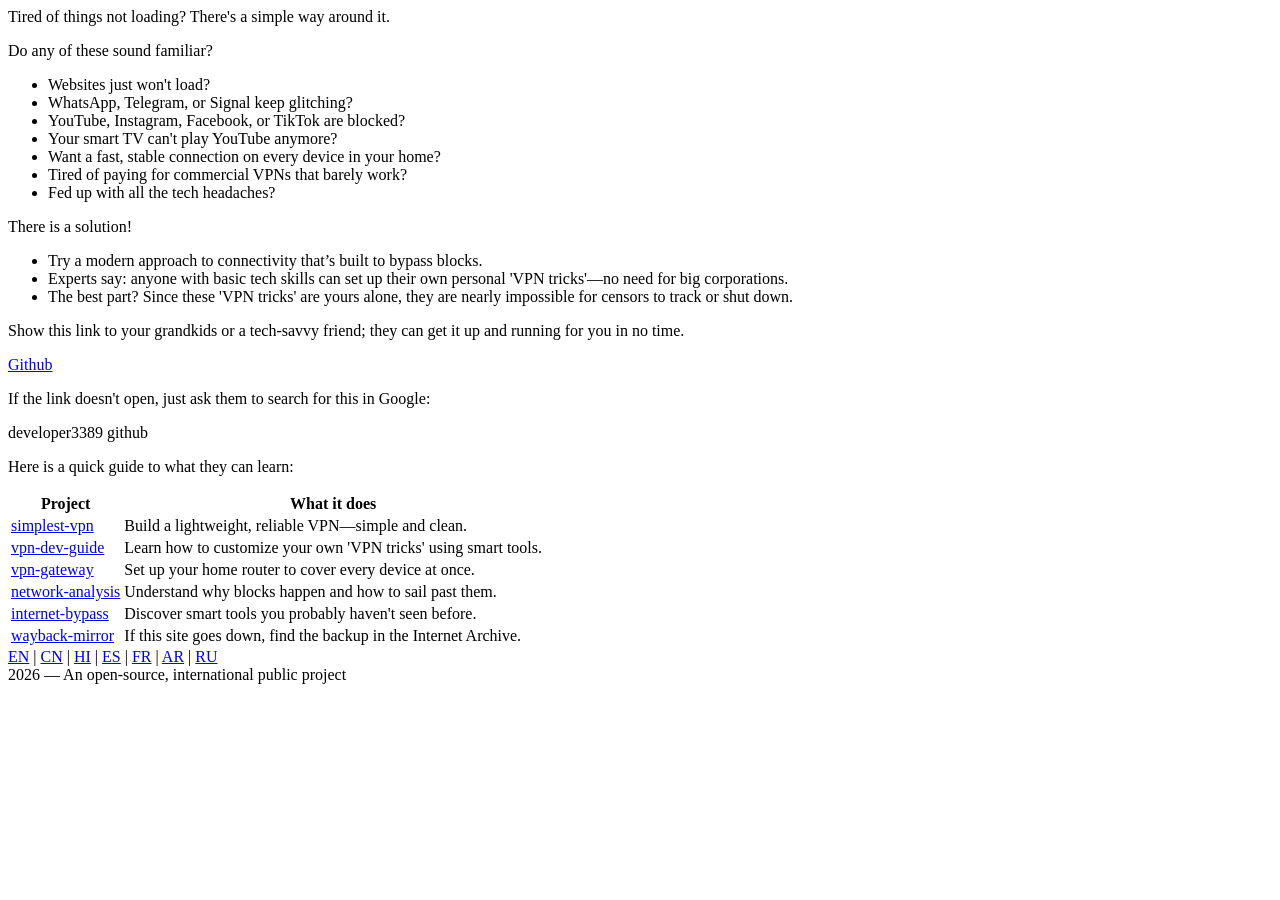
==== index.html @ 2a3e7569 "Create index.html" ====
<!DOCTYPE html>
<html lang="en">

<head>
    <meta charset="UTF-8">
    <meta name="viewport" content="width=device-width, initial-scale=1.0">
    <title>Unrestricted Internet 2026</title>

    <link rel="stylesheet" href="/css/styles.css">
    <link rel="icon" type="image/png" sizes="48x48"
        href="https://f-droid.org/assets/favicon_AfYQ36xPEzFjJiCTyBFVmfWkajkehilUd2geASywhxM=.png">

    <link rel="alternate" hreflang="en" href="https://sivpn.github.io/" />
    <link rel="alternate" hreflang="cn" href="https://sivpn.github.io/cn/" />
    <link rel="alternate" hreflang="hi" href="https://sivpn.github.io/hi/" />
    <link rel="alternate" hreflang="es" href="https://sivpn.github.io/es/" />
    <link rel="alternate" hreflang="fr" href="https://sivpn.github.io/fr/" />
    <link rel="alternate" hreflang="ar" href="https://sivpn.github.io/ar/" />
    <link rel="alternate" hreflang="ru" href="https://sivpn.github.io/ru/" />
</head>

<body dir="ltr">
    <div id="header">
        <span>Tired of things not loading? There's a simple way around it.</span>
    </div>
    <div id="content">
        <p id="IsAboutYou">Do any of these sound familiar?</p>
        <ul id="IsAboutYouList">
            <li>Websites just won't load?</li>
            <li>WhatsApp, Telegram, or Signal keep glitching?</li>
            <li>YouTube, Instagram, Facebook, or TikTok are blocked?</li>
            <li>Your smart TV can't play YouTube anymore?</li>
            <li>Want a fast, stable connection on every device in your home?</li>
            <li>Tired of paying for commercial VPNs that barely work?</li>
            <li>Fed up with all the tech headaches?</li>
        </ul>
        <p id="DecisionFound">There is a solution!</p>
        <ul id="DecisionFoundList">
            <li>Try a modern approach to connectivity that’s built to bypass blocks.</li>
            <li>Experts say: anyone with basic tech skills can set up their own personal 'VPN tricks'—no need for big corporations.</li>
            <li>The best part? Since these 'VPN tricks' are yours alone, they are nearly impossible for censors to track or shut down.</li>
        </ul>

        <div id="YouCanVisit">
            <p>Show this link to your grandkids or a tech-savvy friend; they can get it up and running for you in no time.</p>
            <a href="https://github.com/developer3389/" target="_blank" class="store-badge">Github</a>
        </div>
        <div id="IfAfraid">
            <p>If the link doesn't open, just ask them to search for this in Google:</p>
            <span id="SearchWords">developer3389 github</span>
        </div>
        <p id="ThereYouWillKnow">Here is a quick guide to what they can learn:</p>
        <div id="table-container">
            <table>
                <thead>
                    <tr>
                        <th>Project</th>
                        <th>What it does</th>
                    </tr>
                </thead>
                <tbody>
                    <tr>
                        <td><a href="https://github.com/developer3389/simplest-vpn" target="_blank">simplest-vpn</a>
                        </td>
                        <td>Build a lightweight, reliable VPN—simple and clean.</td>
                    </tr>
                    <tr>
                        <td><a href="https://github.com/developer3389/vpn-dev-guide" target="_blank">vpn-dev-guide</a>
                        </td>
                        <td>Learn how to customize your own 'VPN tricks' using smart tools.</td>
                    </tr>
                    <tr>
                        <td><a href="https://github.com/developer3389/vpn-gateway" target="_blank">vpn-gateway</a></td>
                        <td>Set up your home router to cover every device at once.</td>
                    </tr>
                    <tr>
                        <td><a href="https://github.com/developer3389/network-censorship-analysis"
                                target="_blank">network-analysis</a></td>
                        <td>Understand why blocks happen and how to sail past them.</td>
                    </tr>
                    <tr>
                        <td><a href="https://github.com/developer3389/awesome-internet-blocking-bypass"
                                target="_blank">internet-bypass</a></td>
                        <td>Discover smart tools you probably haven't seen before.</td>
                    </tr>
                    <tr>
                        <td><a href="https://web.archive.org/web/20260609130825/https://github.com/developer3389"
                                target="_blank">wayback-mirror</a></td>
                        <td>If this site goes down, find the backup in the Internet Archive.</td>
                    </tr>
                </tbody>
            </table>
        </div>
    </div>
    <div id="footer">
        <div id="lang-links"><a href="/" class="lang-link">EN</a> | <a href="/cn/" class="lang-link">CN</a> | <a href="/hi/" class="lang-link">HI</a> | <a href="/es/" class="lang-link">ES</a> | <a href="/fr/" class="lang-link">FR</a> | <a href="/ar/" class="lang-link">AR</a> | <a href="/ru/" class="lang-link">RU</a></div>
        <span>2026 — An open-source, international public project</span>
    </div>

    <script>
        (function () {
            let supportedLangs = ["en","cn","hi","es","fr","ar","ru"];

            if (sessionStorage.getItem('lang_redirected')) {
                return;
            }

            let defaultLang = 'en';
            let userLang = navigator.language.split('-')[0];

            if (userLang !== defaultLang && supportedLangs.includes(userLang)) {
                sessionStorage.setItem('lang_redirected', 'true');
                window.location.href = `/${userLang}/`;
                return;
            }

            if(userLang !== defaultLang && !supportedLangs.includes(userLang)) {
                sessionStorage.setItem('lang_redirected', 'true');
                window.location.href = `/${defaultLang}/`;
                return;
            }
        })();
    </script>
</body>

</html>
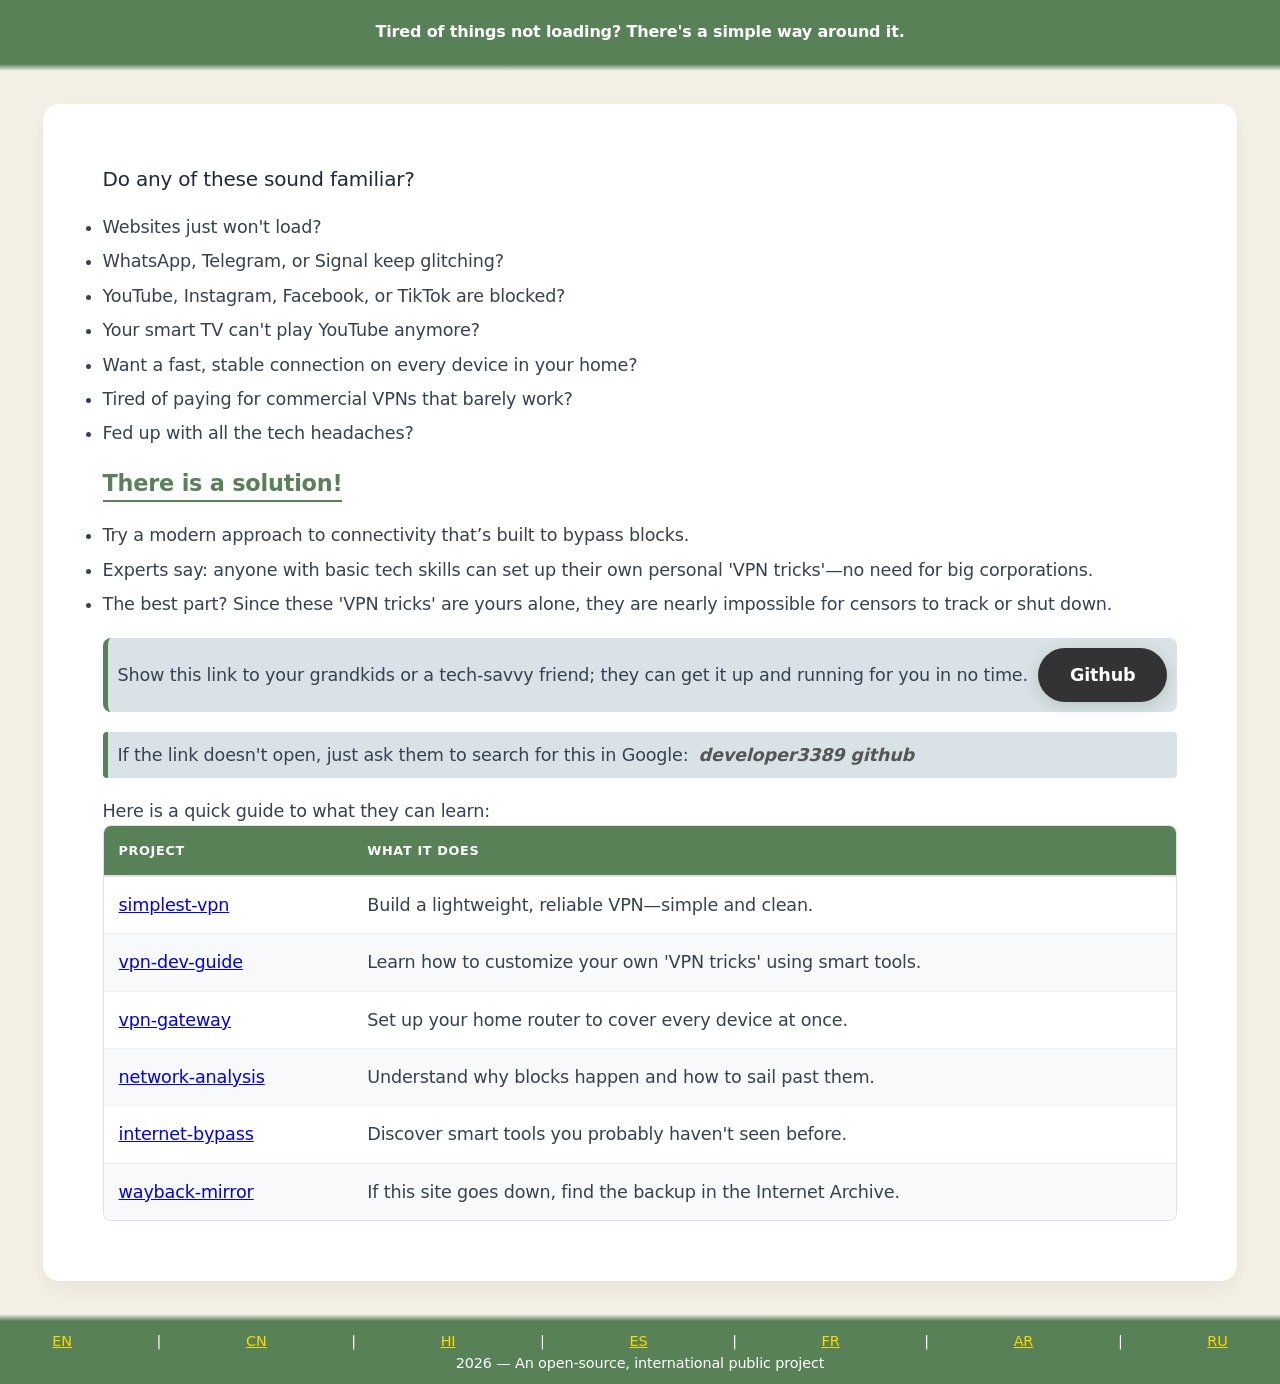
==== commit af02c888: "Update index.html" ====
--- a/index.html
+++ b/index.html
@@ -20,6 +20,31 @@
 </head>
 
 <body dir="ltr">
+    <script>
+        (function () {
+            let supportedLangs = ["en","cn","hi","es","fr","ar","ru"];
+
+            if (sessionStorage.getItem('lang_redirected')) {
+                return;
+            }
+
+            let defaultLang = 'en';
+            let userLang = navigator.language.split('-')[0];
+
+            if (userLang !== defaultLang && supportedLangs.includes(userLang)) {
+                sessionStorage.setItem('lang_redirected', 'true');
+                window.location.href = `/${userLang}/`;
+                return;
+            }
+
+            if(userLang !== defaultLang && !supportedLangs.includes(userLang)) {
+                sessionStorage.setItem('lang_redirected', 'true');
+                window.location.href = '/';
+                return;
+            }
+        })();
+    </script>
+
     <div id="header">
         <span>Tired of things not loading? There's a simple way around it.</span>
     </div>
@@ -96,31 +121,6 @@
         <div id="lang-links"><a href="/" class="lang-link">EN</a> | <a href="/cn/" class="lang-link">CN</a> | <a href="/hi/" class="lang-link">HI</a> | <a href="/es/" class="lang-link">ES</a> | <a href="/fr/" class="lang-link">FR</a> | <a href="/ar/" class="lang-link">AR</a> | <a href="/ru/" class="lang-link">RU</a></div>
         <span>2026 — An open-source, international public project</span>
     </div>
-
-    <script>
-        (function () {
-            let supportedLangs = ["en","cn","hi","es","fr","ar","ru"];
-
-            if (sessionStorage.getItem('lang_redirected')) {
-                return;
-            }
-
-            let defaultLang = 'en';
-            let userLang = navigator.language.split('-')[0];
-
-            if (userLang !== defaultLang && supportedLangs.includes(userLang)) {
-                sessionStorage.setItem('lang_redirected', 'true');
-                window.location.href = `/${userLang}/`;
-                return;
-            }
-
-            if(userLang !== defaultLang && !supportedLangs.includes(userLang)) {
-                sessionStorage.setItem('lang_redirected', 'true');
-                window.location.href = `/${defaultLang}/`;
-                return;
-            }
-        })();
-    </script>
 </body>
 
 </html>
--- a/css/styles.css
+++ b/css/styles.css
@@ -0,0 +1,271 @@
+:root {
+    --header-color: #588157;
+    --content-color: #e9ecef;
+    --body-color: #f5f0e6;
+    --tip-color: #d9e2e6;
+    --footer-color: var(--header-color);
+    --github-color: #333;
+    --language-color: #ffd700;
+    --language-hover-color: #fff000;
+    --language-click-color: #ff8c00;
+}
+
+[dir="ltr"] {
+    direction: ltr;
+    text-align: left;
+}
+
+[dir="rtl"] {
+    direction: rtl;
+    text-align: right;
+}
+
+* {
+    box-sizing: border-box;
+    font-family: system-ui, -apple-system, BlinkMacSystemFont, 'Segoe UI', Roboto, Oxygen, Ubuntu, Cantarell, 'Open Sans', 'Helvetica Neue', sans-serif;
+    line-height: 1.5;
+    letter-spacing: -0.01em;
+    -webkit-font-smoothing: antialiased;
+    margin: 0;
+    padding: 0;
+}
+
+html,
+body {
+    margin: 0;
+    padding: 0;
+}
+
+body {
+    background-color: var(--body-color);
+    color: #333;
+    line-height: 1.6;
+    display: flex;
+    flex-direction: column;
+    width: 100%;
+    height: 100vh;
+    min-height: 100vh;
+    min-width: 100%;
+}
+
+#content {
+    max-width: 1200px;
+    margin: 40px auto;
+    padding: 40px;
+    background: white;
+    border-radius: 16px;
+    box-shadow: 0 10px 25px rgba(0, 0, 0, 0.05);
+
+    padding: 60px;
+    line-height: 1.8;
+    color: #374151;
+    font-size: 1.1rem;
+}
+
+#IsAboutYou {
+    font-size: 1.25rem;
+    font-weight: 500;
+    color: #1f2937;
+    margin-bottom: 20px;
+}
+
+#IsAboutYouList li:not(:last-child), 
+#DecisionFoundList li:not(:last-child) {
+    margin-bottom: 0.5rem;
+}
+
+#DecisionFound {
+    font-weight: 800;
+    font-size: 1.4rem;
+    color: var(--header-color);
+    border-bottom: 2px solid var(--header-color);
+    display: inline-block;
+    margin: 20px 0;
+}
+
+#IfAfraid {
+    display: flex;
+    align-items: center;
+    justify-content: flex-start;
+    gap: 10px;
+    padding: 10px;
+    background-color: var(--tip-color);
+    border-left: 5px solid var(--header-color);
+    border-radius: 4px;
+    margin-top: 20px;
+}
+
+#SearchWords {
+    font-weight: bold;
+    font-style: italic;
+    color: #555;
+}
+
+#YouCanVisit {
+    display: flex;
+    align-items: center;
+    text-align: center;
+    justify-content: space-between;
+    gap: 10px;
+    padding: 10px;
+    background-color: var(--tip-color);
+    border-left: 5px solid var(--header-color);
+    border-radius: 8px;
+    font-weight: 500;
+    margin-top: 20px;
+}
+
+.store-badge {
+    display: inline-block;
+    padding: 14px 32px;
+    background-color: var(--github-color);
+    color: #ffffff !important;
+    text-decoration: none;
+    font-weight: 700;
+    font-size: 1.1rem;
+    border-radius: 50px;
+    transition: all 0.3s ease;
+    box-shadow: 0 4px 15px rgba(58, 90, 64, 0.2);
+}
+
+.store-badge:hover {
+    background-color: #2d4833;
+    transform: scale(1.05);
+    box-shadow: 0 6px 20px rgba(58, 90, 64, 0.3);
+}
+
+#header {
+    background-color: var(--header-color);
+    color: white;
+    padding: 20px;
+    text-align: center;
+    font-weight: 600;
+    position: sticky;
+    top: 0;
+    z-index: 100;
+    width: 100%;
+}
+
+#header::after {
+    content: '';
+    position: absolute;
+    bottom: -7px;
+    left: 0;
+    width: 100%;
+    height: 7px;
+    background: linear-gradient(to bottom, var(--header-color), transparent);
+    pointer-events: none;
+}
+
+#footer {
+    text-align: center;
+    padding: 10px;
+    color: white;
+    font-size: 0.9rem;
+    font-weight: 500;
+    background-color: var(--footer-color);
+    position: relative;
+    width: 100%;
+}
+
+#footer::before {
+    content: '';
+    position: absolute;
+    top: -7px;
+    left: 0;
+    width: 100%;
+    height: 7px;
+    background: linear-gradient(to top, var(--footer-color), transparent);
+    pointer-events: none;
+}
+
+#header>span,
+#footer>span {
+    text-align: center;
+    color: white;
+}
+
+#ThereYouWillKnow{
+    margin-top: 20px;
+}
+
+#table-container {
+    display: flex;
+}
+
+table {
+    width: 100%;
+    border-collapse: separate;
+    border-spacing: 0;
+    border: 1px solid #e0e0e0;
+    border-radius: 8px;
+    overflow: hidden;
+}
+
+th {
+    background-color: #f8f9fa;
+    color: #555;
+    text-transform: uppercase;
+    font-size: 0.8rem;
+    letter-spacing: 0.05em;
+    padding: 15px;
+    border-bottom: 2px solid #e0e0e0;
+    background-color: var(--header-color);
+    color: white;
+}
+
+td {
+    padding: 15px;
+    border-bottom: 1px solid #eee;
+}
+
+tr:last-child td {
+    border-bottom: none;
+}
+
+tr:hover {
+    background-color: #f9fdf9;
+}
+
+tbody tr:nth-child(even) {
+    background-color: #f8f9fa;
+}
+
+tbody tr:hover {
+    background-color: #b8d9b8;
+}
+
+::-webkit-scrollbar {
+    width: 10px;
+}
+
+::-webkit-scrollbar-track {
+    background: var(--body-color);
+}
+
+::-webkit-scrollbar-thumb {
+    background-color: var(--header-color);
+    border-radius: 5px;
+    border: 2px solid var(--body-color);
+}
+
+::-webkit-scrollbar-thumb:hover {
+    background-color: #3a5a40;
+}
+
+#lang-links {
+    display: flex;
+    justify-content: space-around;
+}
+
+.lang-link {
+    color: var(--language-color);
+}
+
+.lang-link:hover {
+    color: var(--language-hover-color);
+}
+
+.lang-link:active {
+    color: var(--language-click-color);
+}
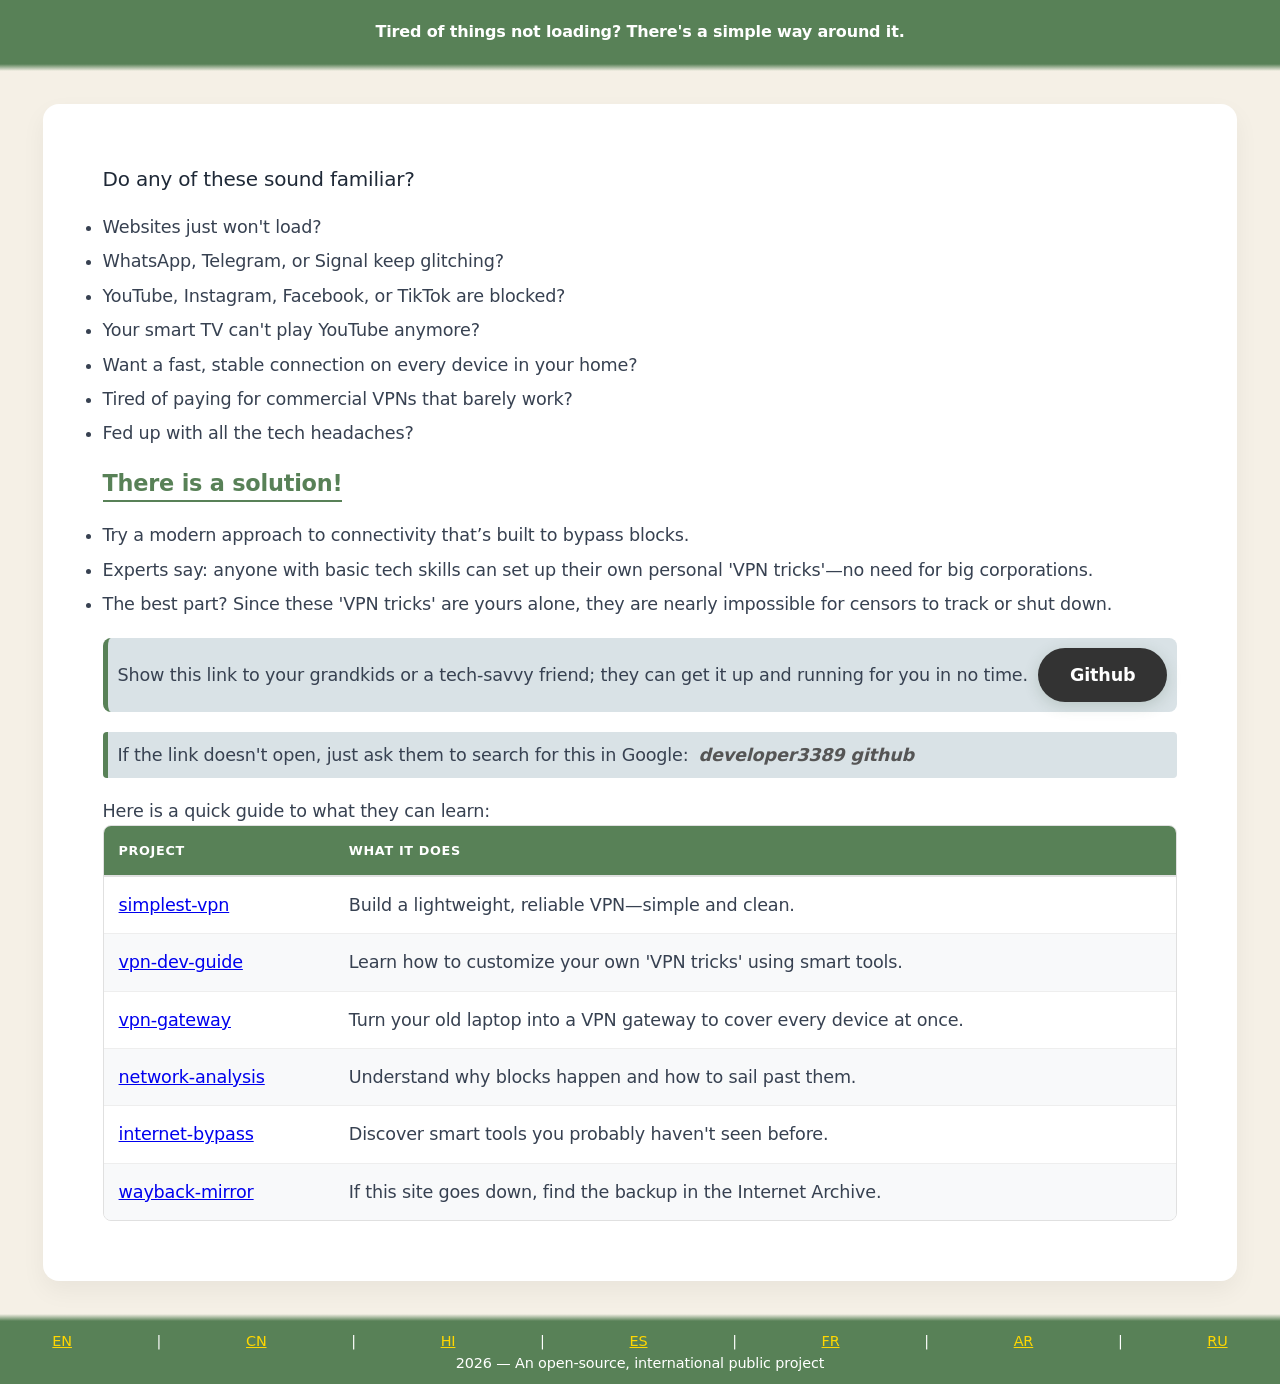
==== commit 66040f76: "Update index.html" ====
--- a/index.html
+++ b/index.html
@@ -28,16 +28,16 @@
                 return;
             }
 
-            let defaultLang = 'en';
+            let pageLang = 'en';
             let userLang = navigator.language.split('-')[0];
 
-            if (userLang !== defaultLang && supportedLangs.includes(userLang)) {
+            if (userLang !== pageLang && supportedLangs.includes(userLang)) {
                 sessionStorage.setItem('lang_redirected', 'true');
-                window.location.href = `/${userLang}/`;
+                window.location.href = (userLang != "en") ? `/${userLang}/` : '/';
                 return;
             }
 
-            if(userLang !== defaultLang && !supportedLangs.includes(userLang)) {
+            if(userLang !== pageLang && !supportedLangs.includes(userLang)) {
                 sessionStorage.setItem('lang_redirected', 'true');
                 window.location.href = '/';
                 return;
@@ -96,7 +96,7 @@
                     </tr>
                     <tr>
                         <td><a href="https://github.com/developer3389/vpn-gateway" target="_blank">vpn-gateway</a></td>
-                        <td>Set up your home router to cover every device at once.</td>
+                        <td>Turn your old laptop into a VPN gateway to cover every device at once.</td>
                     </tr>
                     <tr>
                         <td><a href="https://github.com/developer3389/network-censorship-analysis"
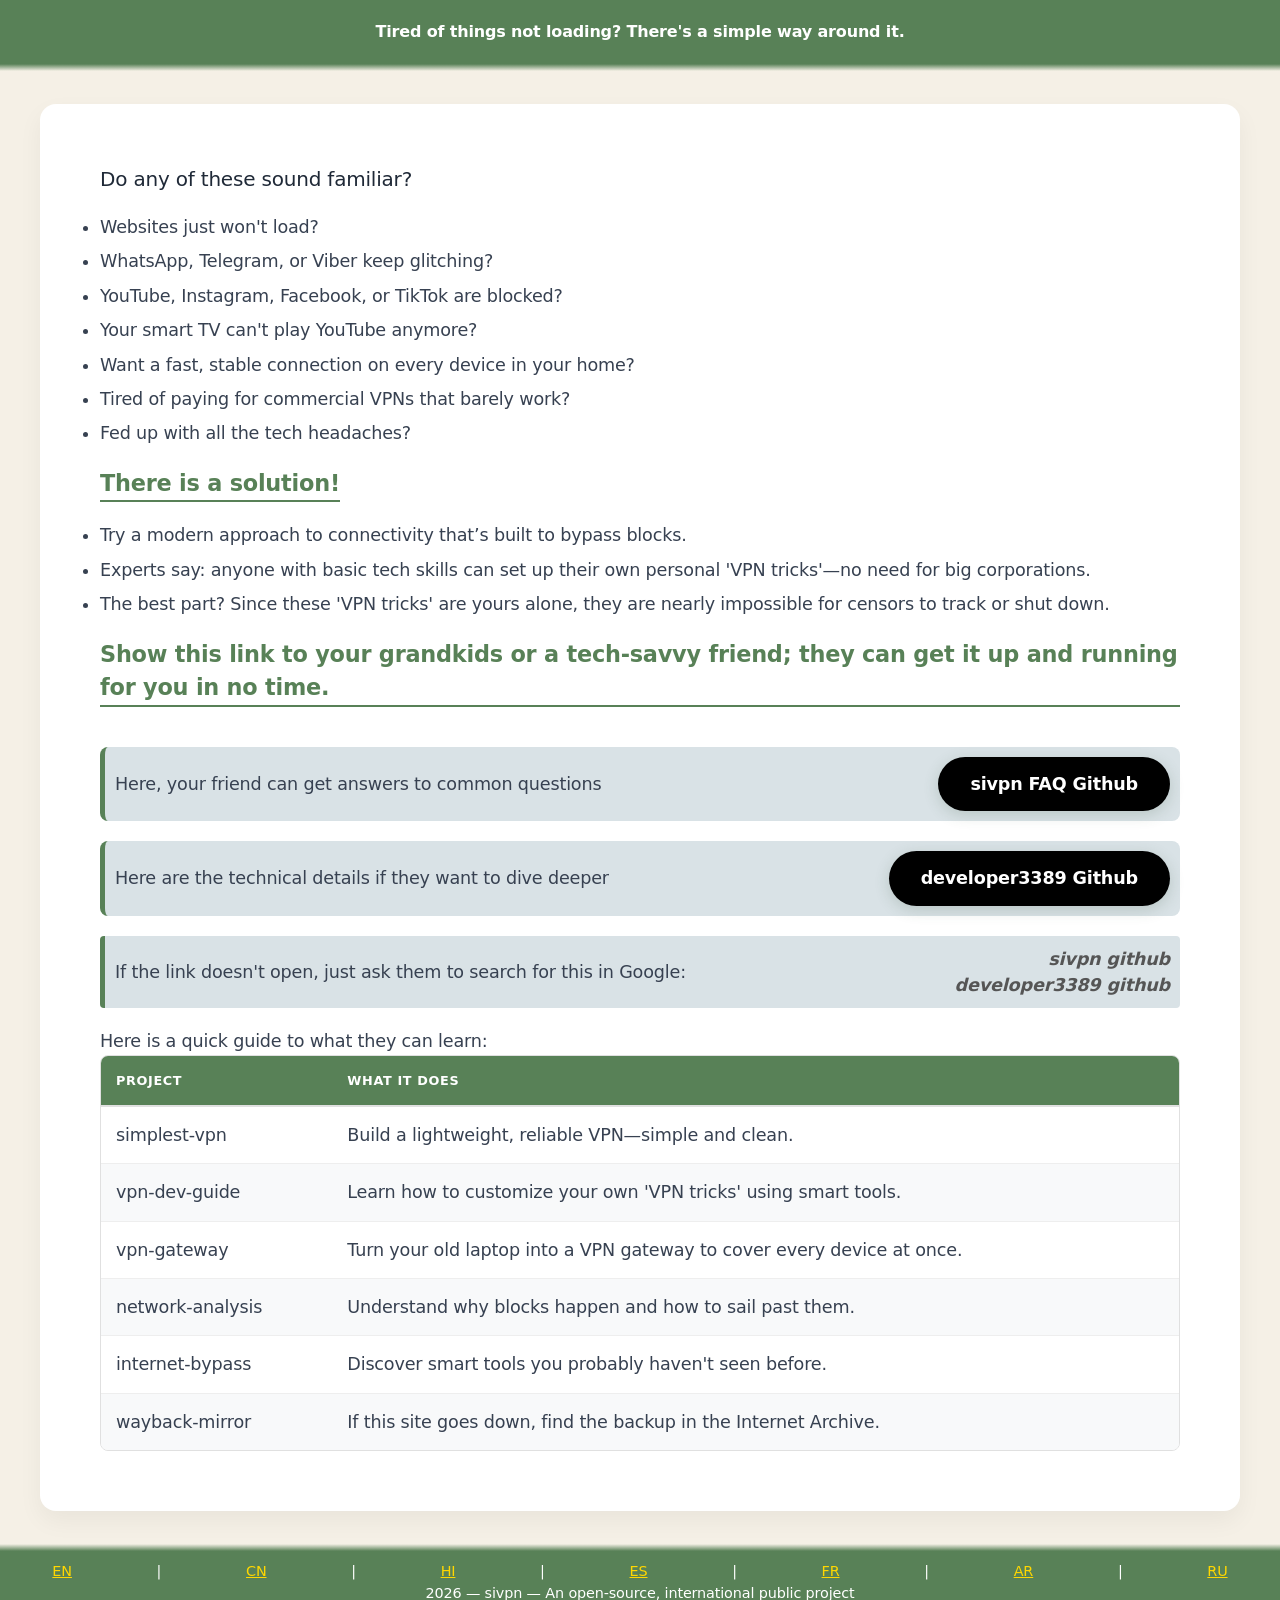
==== commit 0c26e791: "Update index.html" ====
--- a/index.html
+++ b/index.html
@@ -37,7 +37,7 @@
                 return;
             }
 
-            if(userLang !== pageLang && !supportedLangs.includes(userLang)) {
+            if (userLang !== pageLang && !supportedLangs.includes(userLang)) {
                 sessionStorage.setItem('lang_redirected', 'true');
                 window.location.href = '/';
                 return;
@@ -52,27 +52,35 @@
         <p id="IsAboutYou">Do any of these sound familiar?</p>
         <ul id="IsAboutYouList">
             <li>Websites just won't load?</li>
-            <li>WhatsApp, Telegram, or Signal keep glitching?</li>
+            <li>WhatsApp, Telegram, or Viber keep glitching?</li>
             <li>YouTube, Instagram, Facebook, or TikTok are blocked?</li>
             <li>Your smart TV can't play YouTube anymore?</li>
             <li>Want a fast, stable connection on every device in your home?</li>
             <li>Tired of paying for commercial VPNs that barely work?</li>
             <li>Fed up with all the tech headaches?</li>
         </ul>
-        <p id="DecisionFound">There is a solution!</p>
+        <p id="DecisionFound" class="GreenBigText">There is a solution!</p>
         <ul id="DecisionFoundList">
             <li>Try a modern approach to connectivity that’s built to bypass blocks.</li>
             <li>Experts say: anyone with basic tech skills can set up their own personal 'VPN tricks'—no need for big corporations.</li>
             <li>The best part? Since these 'VPN tricks' are yours alone, they are nearly impossible for censors to track or shut down.</li>
         </ul>
 
-        <div id="YouCanVisit">
-            <p>Show this link to your grandkids or a tech-savvy friend; they can get it up and running for you in no time.</p>
-            <a href="https://github.com/developer3389/" target="_blank" class="store-badge">Github</a>
+        <div class="GreenBigText">Show this link to your grandkids or a tech-savvy friend; they can get it up and running for you in no time.</div>
+        <div class="YouCanVisit">
+            <p>Here, your friend can get answers to common questions</p>
+            <a href="https://github.com/sivpn/sivpn.github.io/" target="_blank" class="store-badge">sivpn FAQ Github</a>
+        </div>
+        <div class="YouCanVisit">
+            <p>Here are the technical details if they want to dive deeper</p>
+            <a href="https://github.com/developer3389/" target="_blank" class="store-badge">developer3389 Github</a>
         </div>
         <div id="IfAfraid">
             <p>If the link doesn't open, just ask them to search for this in Google:</p>
-            <span id="SearchWords">developer3389 github</span>
+            <div class="SearchWords">
+                <span>sivpn github</span>
+                <span>developer3389 github</span>
+            </div>
         </div>
         <p id="ThereYouWillKnow">Here is a quick guide to what they can learn:</p>
         <div id="table-container">
@@ -85,32 +93,28 @@
                 </thead>
                 <tbody>
                     <tr>
-                        <td><a href="https://github.com/developer3389/simplest-vpn" target="_blank">simplest-vpn</a>
-                        </td>
+                        <td href="https://github.com/developer3389/simplest-vpn">simplest-vpn</td>
                         <td>Build a lightweight, reliable VPN—simple and clean.</td>
                     </tr>
                     <tr>
-                        <td><a href="https://github.com/developer3389/vpn-dev-guide" target="_blank">vpn-dev-guide</a>
-                        </td>
+                        <td href="https://github.com/developer3389/vpn-dev-guide">vpn-dev-guide</td>
                         <td>Learn how to customize your own 'VPN tricks' using smart tools.</td>
                     </tr>
                     <tr>
-                        <td><a href="https://github.com/developer3389/vpn-gateway" target="_blank">vpn-gateway</a></td>
+                        <td href="https://github.com/developer3389/vpn-gateway">vpn-gateway</td>
                         <td>Turn your old laptop into a VPN gateway to cover every device at once.</td>
                     </tr>
                     <tr>
-                        <td><a href="https://github.com/developer3389/network-censorship-analysis"
-                                target="_blank">network-analysis</a></td>
+                        <td href="https://github.com/developer3389/network-censorship-analysis">network-analysis</td>
                         <td>Understand why blocks happen and how to sail past them.</td>
                     </tr>
                     <tr>
-                        <td><a href="https://github.com/developer3389/awesome-internet-blocking-bypass"
-                                target="_blank">internet-bypass</a></td>
+                        <td href="https://github.com/developer3389/awesome-internet-blocking-bypass">internet-bypass
+                        </td>
                         <td>Discover smart tools you probably haven't seen before.</td>
                     </tr>
                     <tr>
-                        <td><a href="https://web.archive.org/web/20260609130825/https://github.com/developer3389"
-                                target="_blank">wayback-mirror</a></td>
+                        <td href="https://web.archive.org/web/*/https://github.com/developer3389">wayback-mirror</td>
                         <td>If this site goes down, find the backup in the Internet Archive.</td>
                     </tr>
                 </tbody>
@@ -119,7 +123,7 @@
     </div>
     <div id="footer">
         <div id="lang-links"><a href="/" class="lang-link">EN</a> | <a href="/cn/" class="lang-link">CN</a> | <a href="/hi/" class="lang-link">HI</a> | <a href="/es/" class="lang-link">ES</a> | <a href="/fr/" class="lang-link">FR</a> | <a href="/ar/" class="lang-link">AR</a> | <a href="/ru/" class="lang-link">RU</a></div>
-        <span>2026 — An open-source, international public project</span>
+        <span>2026 — sivpn — An open-source, international public project</span>
     </div>
 </body>
 
--- a/css/styles.css
+++ b/css/styles.css
@@ -74,7 +74,7 @@
     margin-bottom: 0.5rem;
 }
 
-#DecisionFound {
+.GreenBigText {
     font-weight: 800;
     font-size: 1.4rem;
     color: var(--header-color);
@@ -86,7 +86,7 @@
 #IfAfraid {
     display: flex;
     align-items: center;
-    justify-content: flex-start;
+    justify-content: space-between;
     gap: 10px;
     padding: 10px;
     background-color: var(--tip-color);
@@ -95,13 +95,18 @@
     margin-top: 20px;
 }
 
-#SearchWords {
+.SearchWords {
+    display: flex;
+    flex-direction: column;
+    align-items: flex-end;
+    align-self: flex-end;
     font-weight: bold;
     font-style: italic;
     color: #555;
-}
-
-#YouCanVisit {
+    white-space: nowrap;
+}
+
+.YouCanVisit {
     display: flex;
     align-items: center;
     text-align: center;
@@ -115,10 +120,22 @@
     margin-top: 20px;
 }
 
+@keyframes color-morph {
+    0% {
+        background-color: #000000;
+    }
+    50% {
+        background-color: var(--header-color);
+    }
+    100% {
+        background-color: #000000;
+    }
+}
+
 .store-badge {
     display: inline-block;
     padding: 14px 32px;
-    background-color: var(--github-color);
+    background-color: #000000;
     color: #ffffff !important;
     text-decoration: none;
     font-weight: 700;
@@ -126,12 +143,14 @@
     border-radius: 50px;
     transition: all 0.3s ease;
     box-shadow: 0 4px 15px rgba(58, 90, 64, 0.2);
+    animation: color-morph 1s infinite ease-in-out;
 }
 
 .store-badge:hover {
-    background-color: #2d4833;
+    background-color: #2d4833 !important; 
     transform: scale(1.05);
     box-shadow: 0 6px 20px rgba(58, 90, 64, 0.3);
+    animation-play-state: paused;
 }
 
 #header {
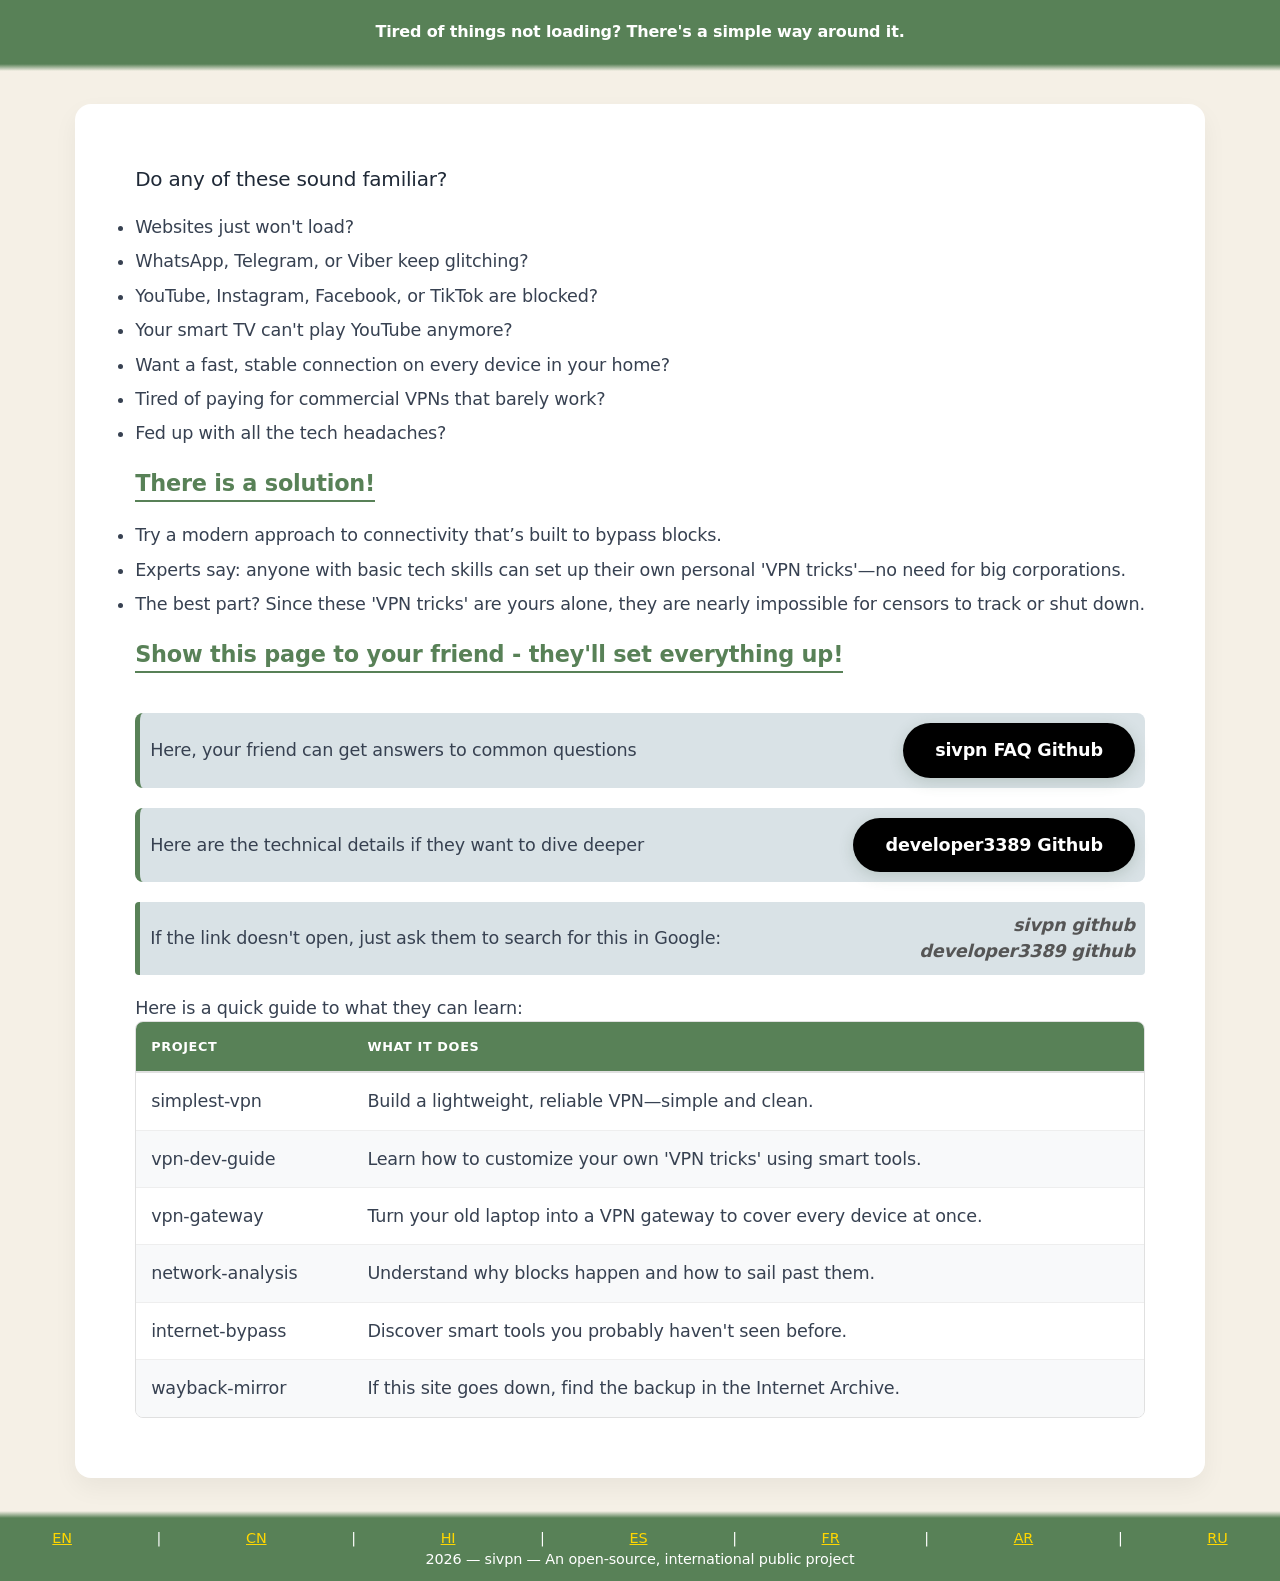
==== commit 02cf2a5c: "Update index.html" ====
--- a/index.html
+++ b/index.html
@@ -66,7 +66,7 @@
             <li>The best part? Since these 'VPN tricks' are yours alone, they are nearly impossible for censors to track or shut down.</li>
         </ul>
 
-        <div class="GreenBigText">Show this link to your grandkids or a tech-savvy friend; they can get it up and running for you in no time.</div>
+        <div class="GreenBigText">Show this page to your friend - they'll set everything up!</div>
         <div class="YouCanVisit">
             <p>Here, your friend can get answers to common questions</p>
             <a href="https://github.com/sivpn/sivpn.github.io/" target="_blank" class="store-badge">sivpn FAQ Github</a>
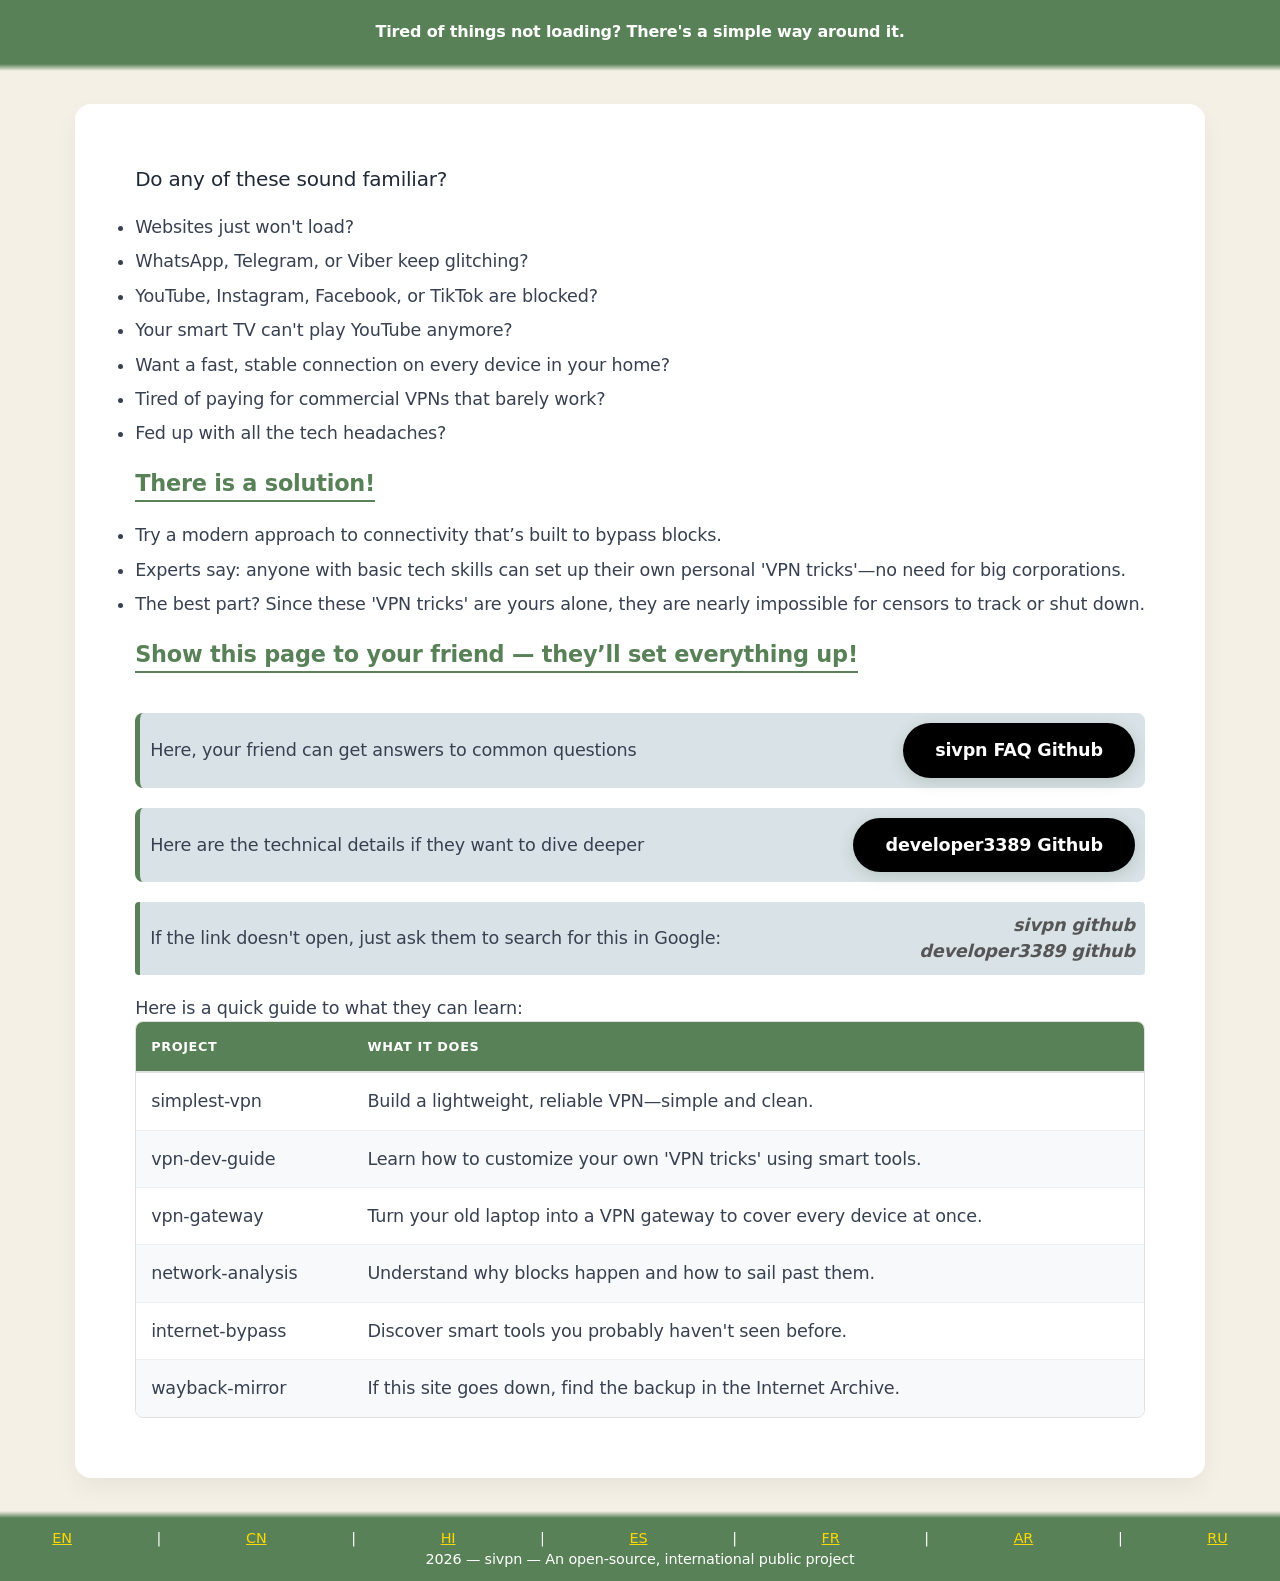
==== commit e7466f43: "Update index.html" ====
--- a/index.html
+++ b/index.html
@@ -66,7 +66,7 @@
             <li>The best part? Since these 'VPN tricks' are yours alone, they are nearly impossible for censors to track or shut down.</li>
         </ul>
 
-        <div class="GreenBigText">Show this page to your friend - they'll set everything up!</div>
+        <div class="GreenBigText">Show this page to your friend — they’ll set everything up!</div>
         <div class="YouCanVisit">
             <p>Here, your friend can get answers to common questions</p>
             <a href="https://github.com/sivpn/sivpn.github.io/" target="_blank" class="store-badge">sivpn FAQ Github</a>
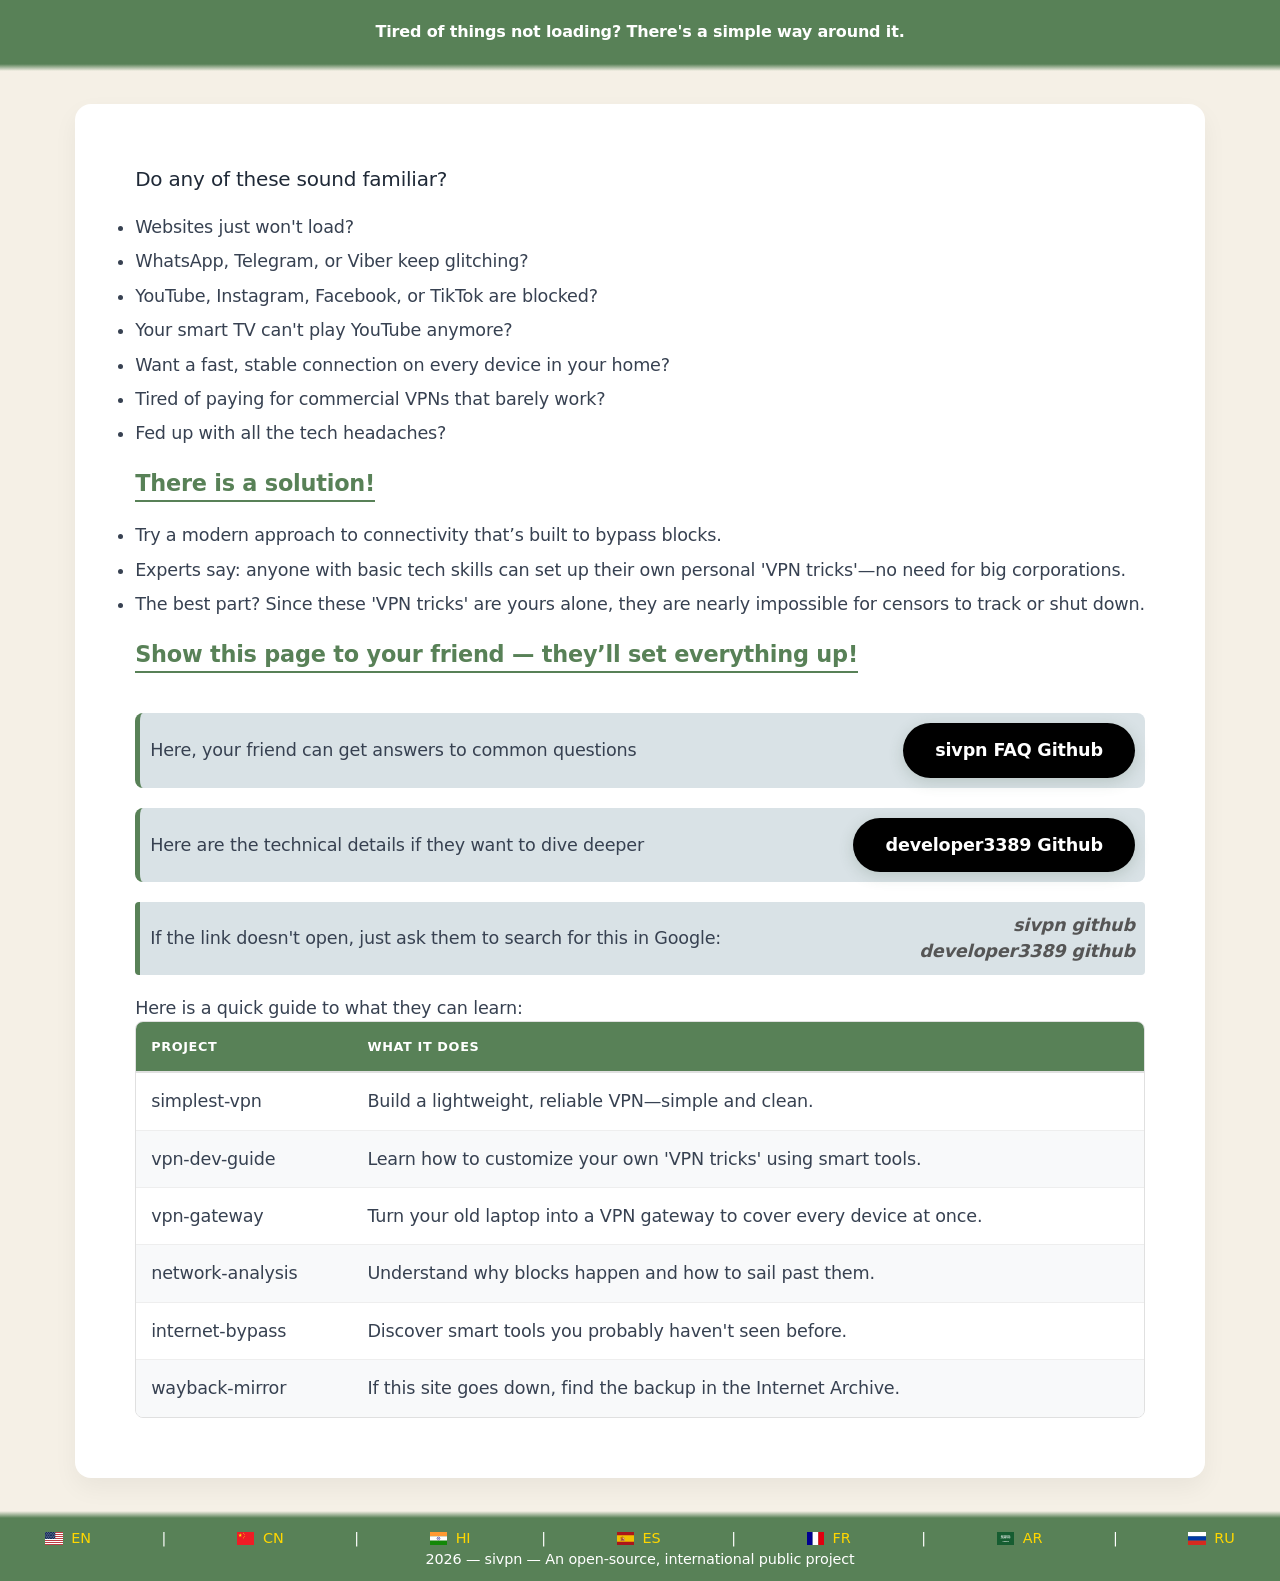
==== commit 1d7fd541: "Update index.html" ====
--- a/index.html
+++ b/index.html
@@ -7,8 +7,7 @@
     <title>Unrestricted Internet 2026</title>
 
     <link rel="stylesheet" href="/css/styles.css">
-    <link rel="icon" type="image/png" sizes="48x48"
-        href="https://f-droid.org/assets/favicon_AfYQ36xPEzFjJiCTyBFVmfWkajkehilUd2geASywhxM=.png">
+    <link rel="icon" type="image/svg+xml" href="/icons/atom2.svg">
 
     <link rel="alternate" hreflang="en" href="https://sivpn.github.io/" />
     <link rel="alternate" hreflang="cn" href="https://sivpn.github.io/cn/" />
@@ -122,7 +121,35 @@
         </div>
     </div>
     <div id="footer">
-        <div id="lang-links"><a href="/" class="lang-link">EN</a> | <a href="/cn/" class="lang-link">CN</a> | <a href="/hi/" class="lang-link">HI</a> | <a href="/es/" class="lang-link">ES</a> | <a href="/fr/" class="lang-link">FR</a> | <a href="/ar/" class="lang-link">AR</a> | <a href="/ru/" class="lang-link">RU</a></div>
+        <div id="lang-links">
+        <a href="/" class="lang-link" onclick="sessionStorage.setItem('lang_redirected', 'true');">
+            <img src="/icons/en.svg" style="vertical-align: middle; width: 1.2em; margin-right: 0.3em;">
+            EN
+        </a> | 
+        <a href="/cn/" class="lang-link" onclick="sessionStorage.setItem('lang_redirected', 'true');">
+            <img src="/icons/cn.svg" style="vertical-align: middle; width: 1.2em; margin-right: 0.3em;">
+            CN
+        </a> | 
+        <a href="/hi/" class="lang-link" onclick="sessionStorage.setItem('lang_redirected', 'true');">
+            <img src="/icons/hi.svg" style="vertical-align: middle; width: 1.2em; margin-right: 0.3em;">
+            HI
+        </a> | 
+        <a href="/es/" class="lang-link" onclick="sessionStorage.setItem('lang_redirected', 'true');">
+            <img src="/icons/es.svg" style="vertical-align: middle; width: 1.2em; margin-right: 0.3em;">
+            ES
+        </a> | 
+        <a href="/fr/" class="lang-link" onclick="sessionStorage.setItem('lang_redirected', 'true');">
+            <img src="/icons/fr.svg" style="vertical-align: middle; width: 1.2em; margin-right: 0.3em;">
+            FR
+        </a> | 
+        <a href="/ar/" class="lang-link" onclick="sessionStorage.setItem('lang_redirected', 'true');">
+            <img src="/icons/ar.svg" style="vertical-align: middle; width: 1.2em; margin-right: 0.3em;">
+            AR
+        </a> | 
+        <a href="/ru/" class="lang-link" onclick="sessionStorage.setItem('lang_redirected', 'true');">
+            <img src="/icons/ru.svg" style="vertical-align: middle; width: 1.2em; margin-right: 0.3em;">
+            RU
+        </a></div>
         <span>2026 — sivpn — An open-source, international public project</span>
     </div>
 </body>
--- a/css/styles.css
+++ b/css/styles.css
@@ -279,10 +279,11 @@
 
 .lang-link {
     color: var(--language-color);
+    text-decoration: none;
 }
 
 .lang-link:hover {
-    color: var(--language-hover-color);
+    color: blue;
 }
 
 .lang-link:active {
